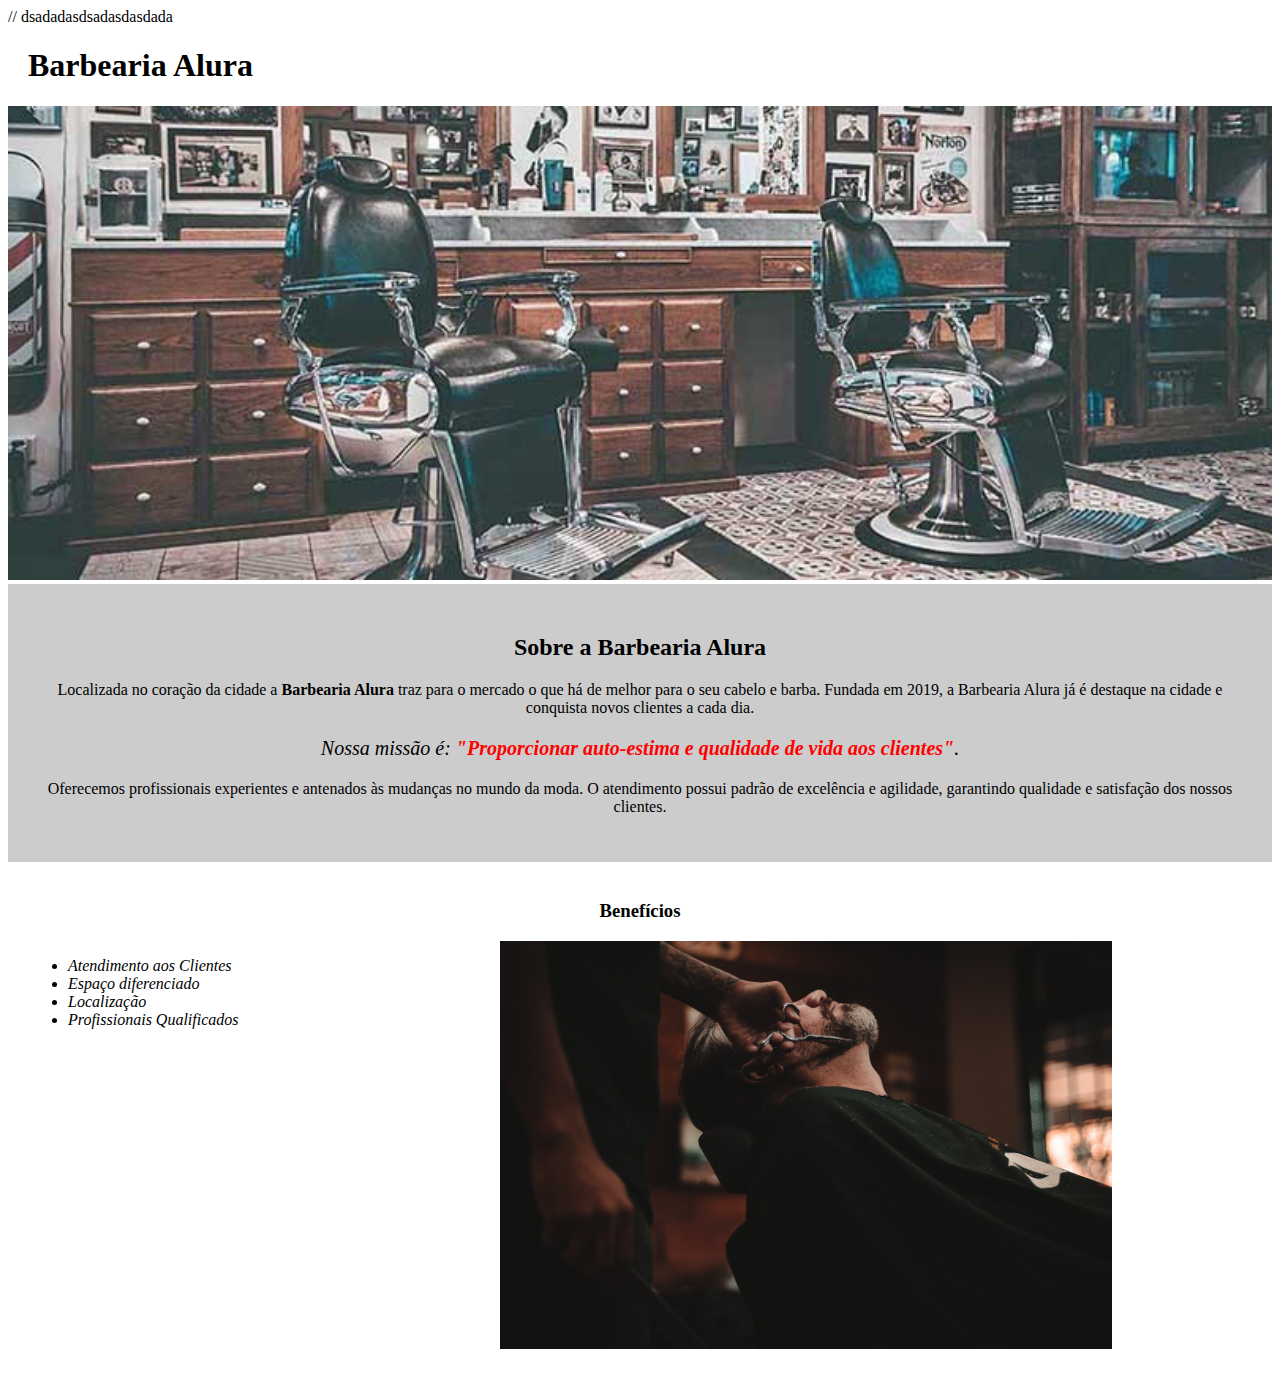
==== index.html @ 234bfed8 "first commit" ====
<!DOCTYPE html>
<html lang="pt-br">
    <head>
        <meta charset="UTF-8">
        <title>Barbearia Alura</title>
        <link rel="stylesheet" href="style_home.css">
    </head>
    // dsadadasdsadasdasdada
    <body>
        <header>
            <h1 class="titulo_principal">Barbearia Alura</h1>
        </header>

        <img id="banner" src="banner.jpg">
        <div class="principal">
            <h2 class="titulo_centralizado">Sobre a Barbearia Alura</h2>

            <p>Localizada no coração da cidade a <strong>Barbearia Alura</strong> traz para o mercado o que há de melhor para o seu cabelo e barba. Fundada em 2019, a Barbearia Alura já é destaque na cidade e conquista novos clientes a cada dia.</p>
            
            <p id="missao"><em>Nossa missão é: <strong>"Proporcionar auto-estima e qualidade de vida aos clientes"</strong>.</p></em>
            
            <p>Oferecemos profissionais experientes e antenados às mudanças no mundo da moda. O atendimento possui padrão de excelência e agilidade, garantindo qualidade e satisfação dos nossos clientes.</p>
        </div>

        <div class="beneficios">
        <h3 class="titulo_centralizado">Benefícios</h3>

        <ul>
            <li class="itens">Atendimento aos Clientes</li> 
            <li class="itens">Espaço diferenciado</li>
            <li class="itens">Localização</li>
            <li class="itens">Profissionais Qualificados</li>
        </ul>

        <img src="beneficios.jpg" class="imagembeneficios">

        </div>
    </body>
---- style_home.css ----
#banner {
    width: 100%;
}

.principal {

    background: #CCCCCC;
    padding: 30px;
}

.titulo_principal {
    padding-left: 20px;
}

.titulo_centralizado {
    text-align: center;
}

p {
    text-align: center;
    
}

#missao {
    font-size: 20px;
}

em strong {

    color: #FF0000;
}

.itens {
    font-style: italic; 
}

.beneficios {
    background: #FFFFFF;
    padding: 20px;
}

ul {
    display: inline-block;
    vertical-align: top;
    width: 20%;
    margin-right: 15%;
}
.imagembeneficios {
    width: 50%;
}
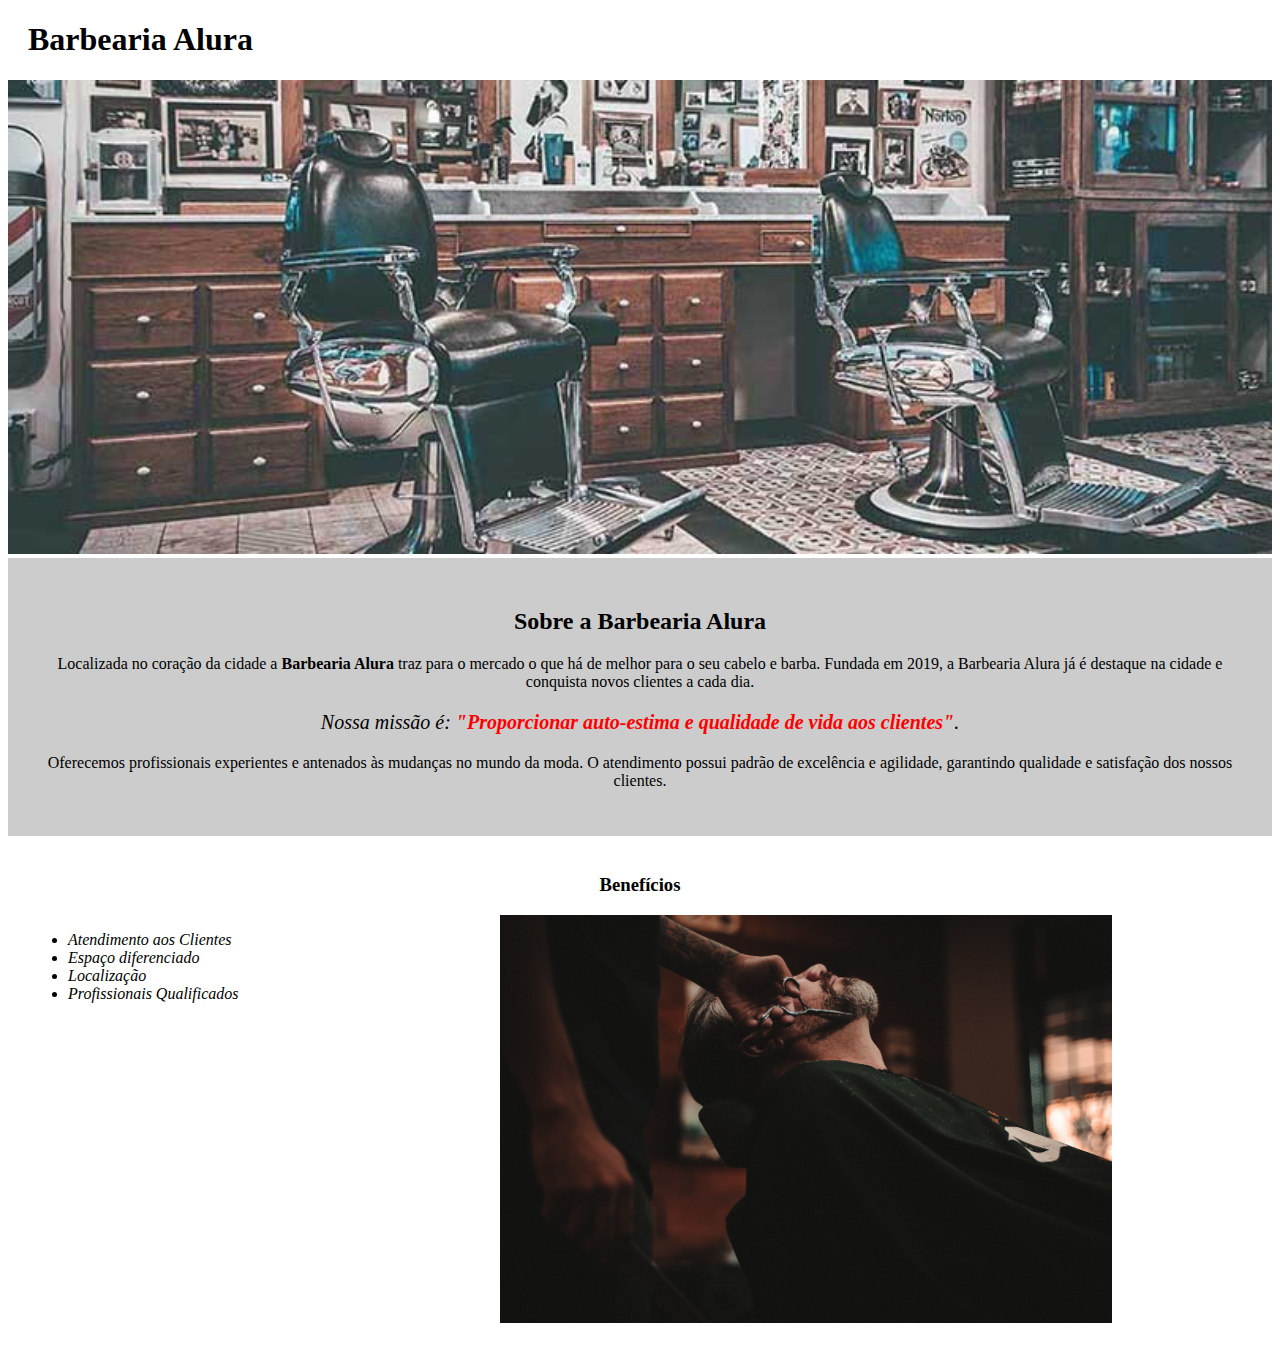
==== commit 066b65a5: "forma atual" ====
--- a/index.html
+++ b/index.html
@@ -5,7 +5,7 @@
         <title>Barbearia Alura</title>
         <link rel="stylesheet" href="style_home.css">
     </head>
-    // dsadadasdsadasdasdada
+    
     <body>
         <header>
             <h1 class="titulo_principal">Barbearia Alura</h1>
